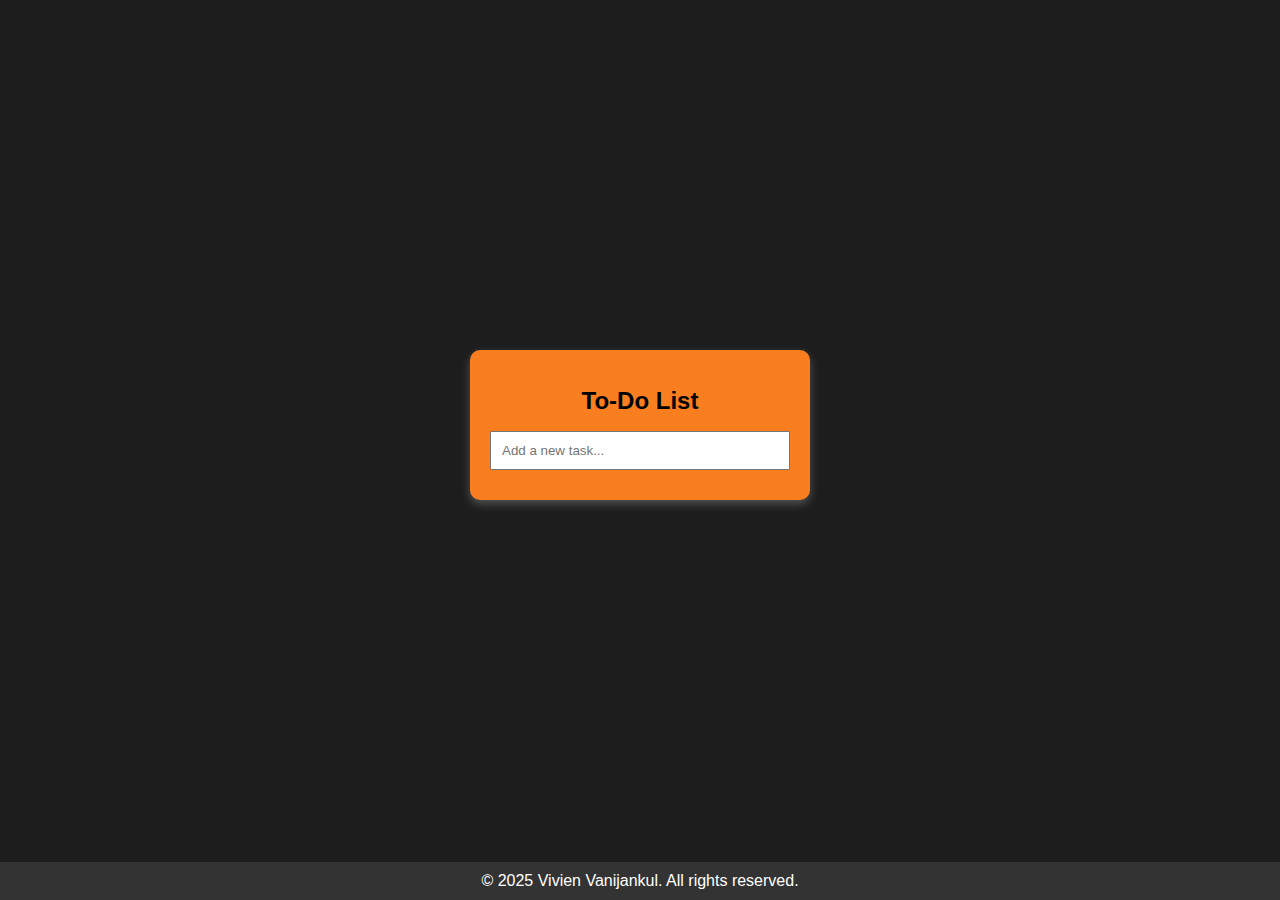
==== to-do-list.html @ ef1eaa27 "Add files via upload" ====
<!DOCTYPE html>
<html lang="en">
<head>
  <meta charset="UTF-8">
  <meta name="viewport" content="width=device-width, initial-scale=1.0">
  <title>Simple To-Do List</title>
  <style>
    body {
      font-family: Arial, sans-serif;
      background-color: #1d1d1d;
      display: flex;
      justify-content: center;
      align-items: center;
      min-height: 100vh;
      margin: 0;
      padding-bottom: 50px; /* Equal to footer height */
      box-sizing: border-box;
      margin: 0;
    }

    .container {
      background-color: rgb(249, 126, 31);
      padding: 20px;
      border-radius: 10px;
      box-shadow: 0 4px 10px rgba(254, 253, 253, 0.243);
      width: 300px;
    }

    h1 {
      text-align: center;
      font-size: 24px;
    }

    input[type="text"] {
      width: 100%;
      padding: 10px;
      margin-bottom: 10px;
      box-sizing: border-box;
    }

    .task {
      display: flex;
      justify-content: space-between;
      padding: 8px;
      background-color: #e0e0e0;
      margin-bottom: 5px;
      border-radius: 5px;
    }

    .completed {
      text-decoration: line-through;
      color: gray;
    }

    footer {
      position: fixed;
      bottom: 0;
      left: 0;
      width: 100%;
      background-color: #333;
      color: white;
      text-align: center;
      padding: 10px 0;
    }
  </style>
</head>
<body>
  <div class="container">
    <h1>To-Do List</h1>
    <input type="text" id="taskInput" placeholder="Add a new task...">
    <div id="taskList"></div>
  </div>

  <footer>
    © 2025 Vivien Vanijankul. All rights reserved.
  </footer>

  <script>
    const taskInput = document.getElementById('taskInput');
    const taskList = document.getElementById('taskList');

    taskInput.addEventListener('keypress', function(event) {
      if (event.key === 'Enter' && taskInput.value.trim() !== '') {
        addTask(taskInput.value);
        taskInput.value = '';
      }
    });

    function addTask(taskText) {
      const taskDiv = document.createElement('div');
      taskDiv.classList.add('task');
      taskDiv.innerHTML = `<span>${taskText}</span> <button onclick="completeTask(this)">✔️</button>`;
      taskList.appendChild(taskDiv);
    }

    function completeTask(button) {
      const task = button.parentElement;
      task.classList.toggle('completed');
    }
  </script>
</body>
</html>
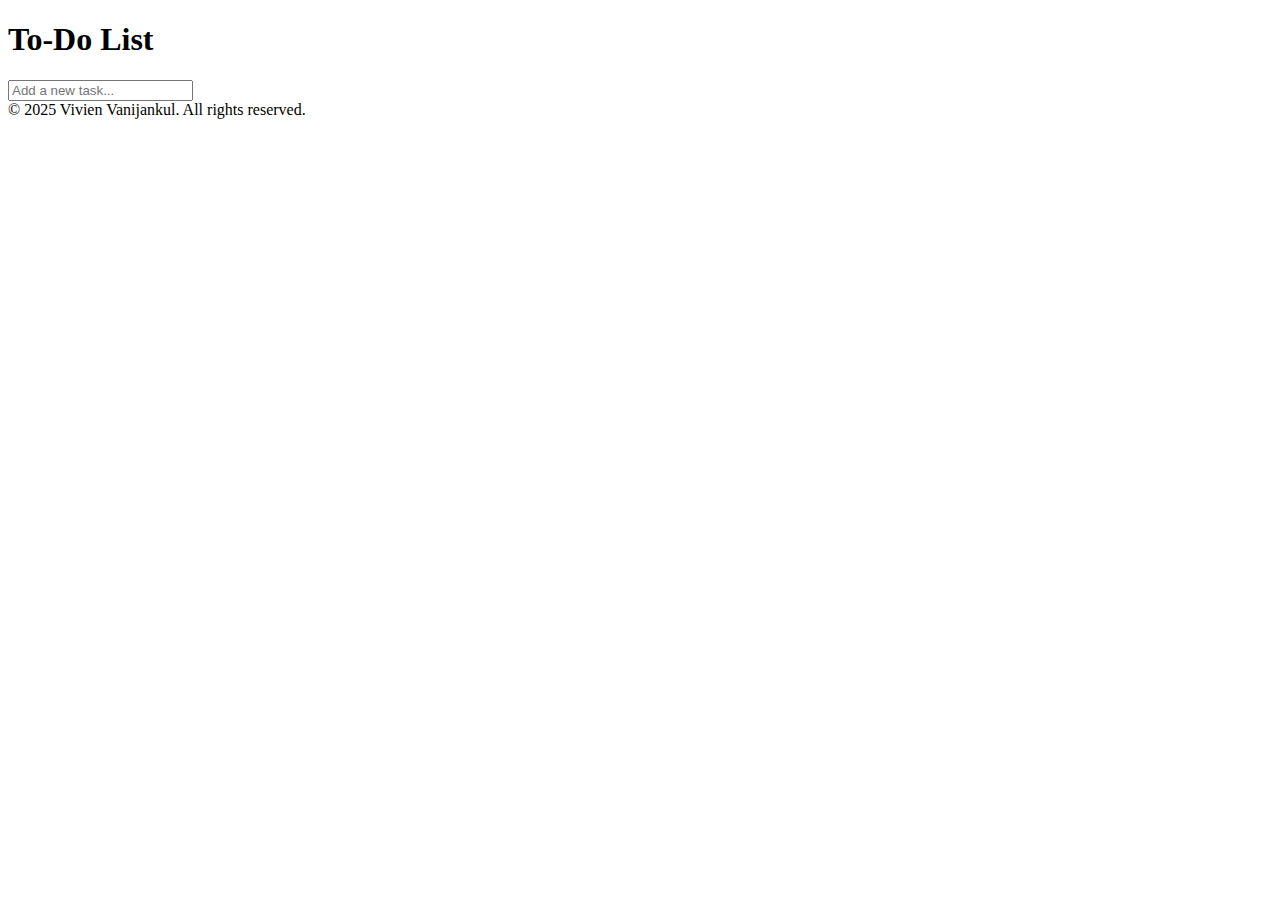
==== commit 6b5e597e: "Update to-do-list.html" ====
--- a/to-do-list.html
+++ b/to-do-list.html
@@ -4,65 +4,6 @@
   <meta charset="UTF-8">
   <meta name="viewport" content="width=device-width, initial-scale=1.0">
   <title>Simple To-Do List</title>
-  <style>
-    body {
-      font-family: Arial, sans-serif;
-      background-color: #1d1d1d;
-      display: flex;
-      justify-content: center;
-      align-items: center;
-      min-height: 100vh;
-      margin: 0;
-      padding-bottom: 50px; /* Equal to footer height */
-      box-sizing: border-box;
-      margin: 0;
-    }
-
-    .container {
-      background-color: rgb(249, 126, 31);
-      padding: 20px;
-      border-radius: 10px;
-      box-shadow: 0 4px 10px rgba(254, 253, 253, 0.243);
-      width: 300px;
-    }
-
-    h1 {
-      text-align: center;
-      font-size: 24px;
-    }
-
-    input[type="text"] {
-      width: 100%;
-      padding: 10px;
-      margin-bottom: 10px;
-      box-sizing: border-box;
-    }
-
-    .task {
-      display: flex;
-      justify-content: space-between;
-      padding: 8px;
-      background-color: #e0e0e0;
-      margin-bottom: 5px;
-      border-radius: 5px;
-    }
-
-    .completed {
-      text-decoration: line-through;
-      color: gray;
-    }
-
-    footer {
-      position: fixed;
-      bottom: 0;
-      left: 0;
-      width: 100%;
-      background-color: #333;
-      color: white;
-      text-align: center;
-      padding: 10px 0;
-    }
-  </style>
 </head>
 <body>
   <div class="container">
@@ -75,28 +16,5 @@
     © 2025 Vivien Vanijankul. All rights reserved.
   </footer>
 
-  <script>
-    const taskInput = document.getElementById('taskInput');
-    const taskList = document.getElementById('taskList');
-
-    taskInput.addEventListener('keypress', function(event) {
-      if (event.key === 'Enter' && taskInput.value.trim() !== '') {
-        addTask(taskInput.value);
-        taskInput.value = '';
-      }
-    });
-
-    function addTask(taskText) {
-      const taskDiv = document.createElement('div');
-      taskDiv.classList.add('task');
-      taskDiv.innerHTML = `<span>${taskText}</span> <button onclick="completeTask(this)">✔️</button>`;
-      taskList.appendChild(taskDiv);
-    }
-
-    function completeTask(button) {
-      const task = button.parentElement;
-      task.classList.toggle('completed');
-    }
-  </script>
 </body>
 </html>
